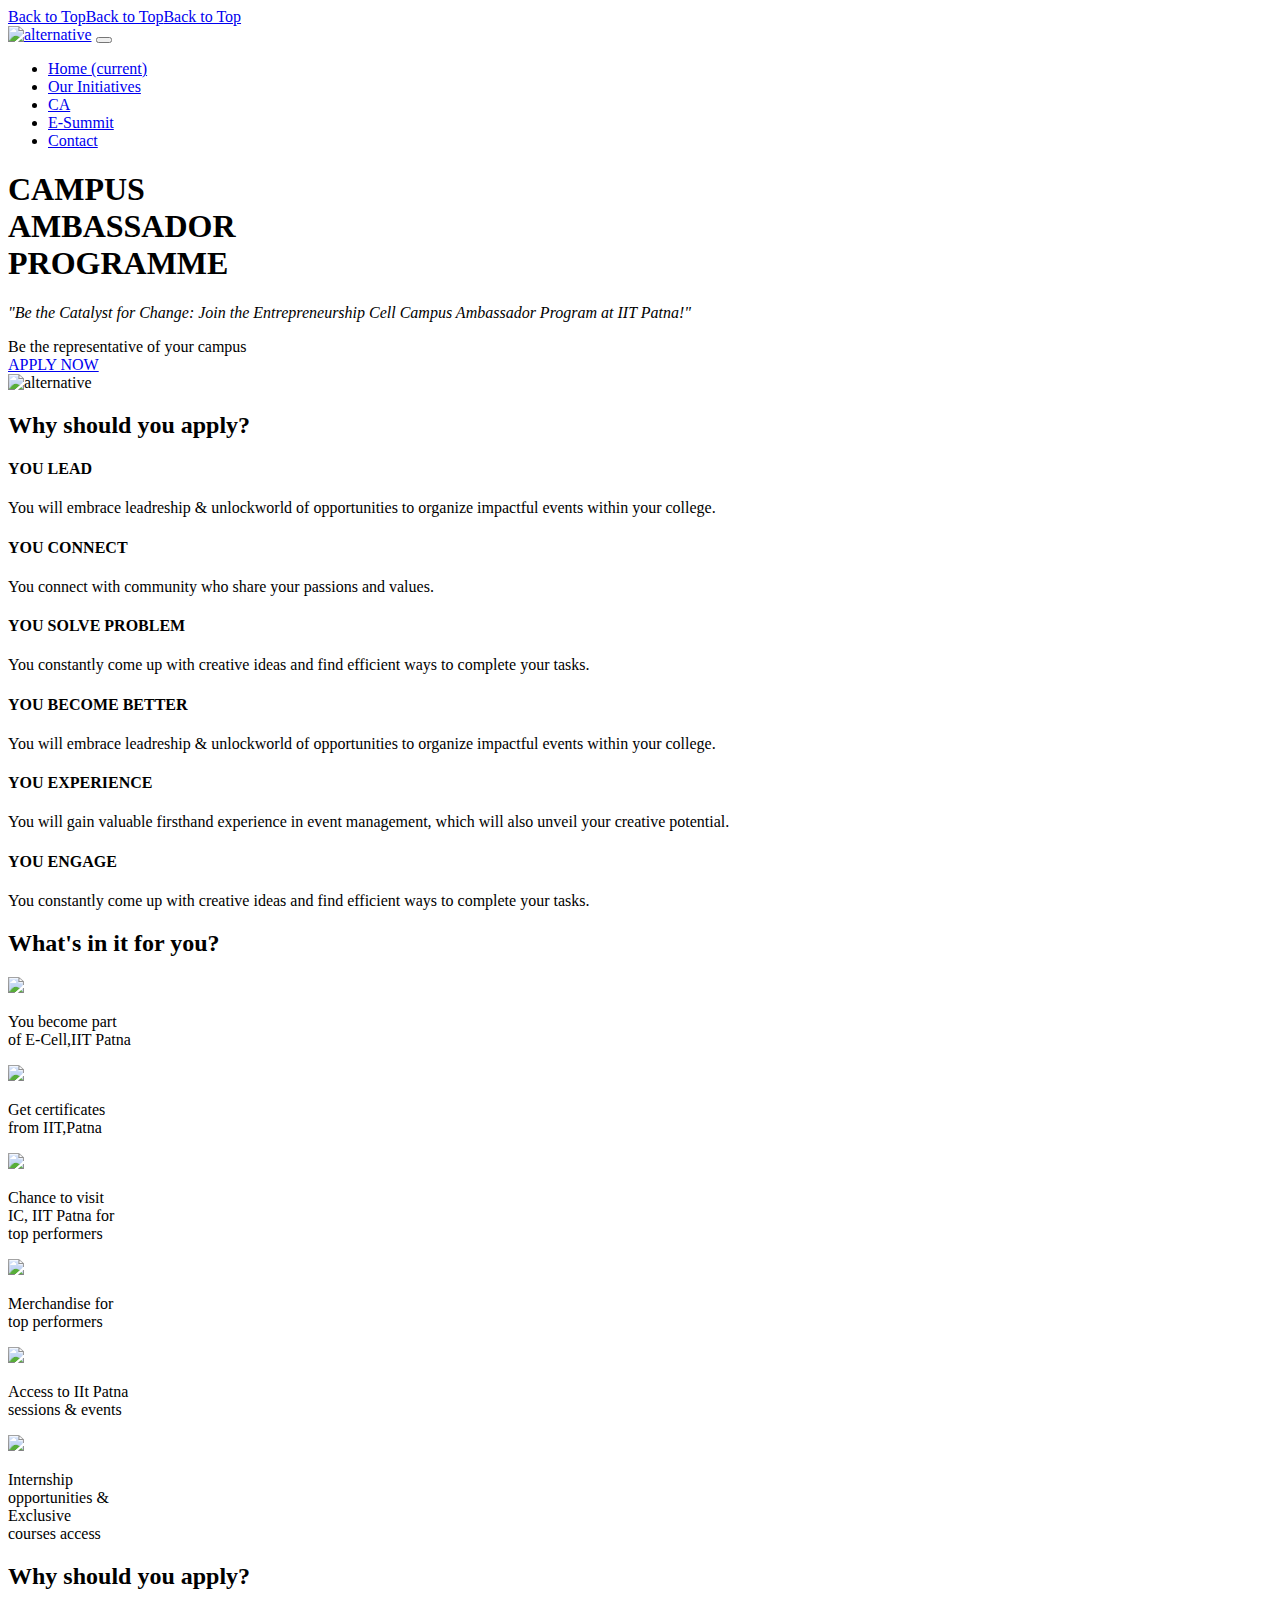
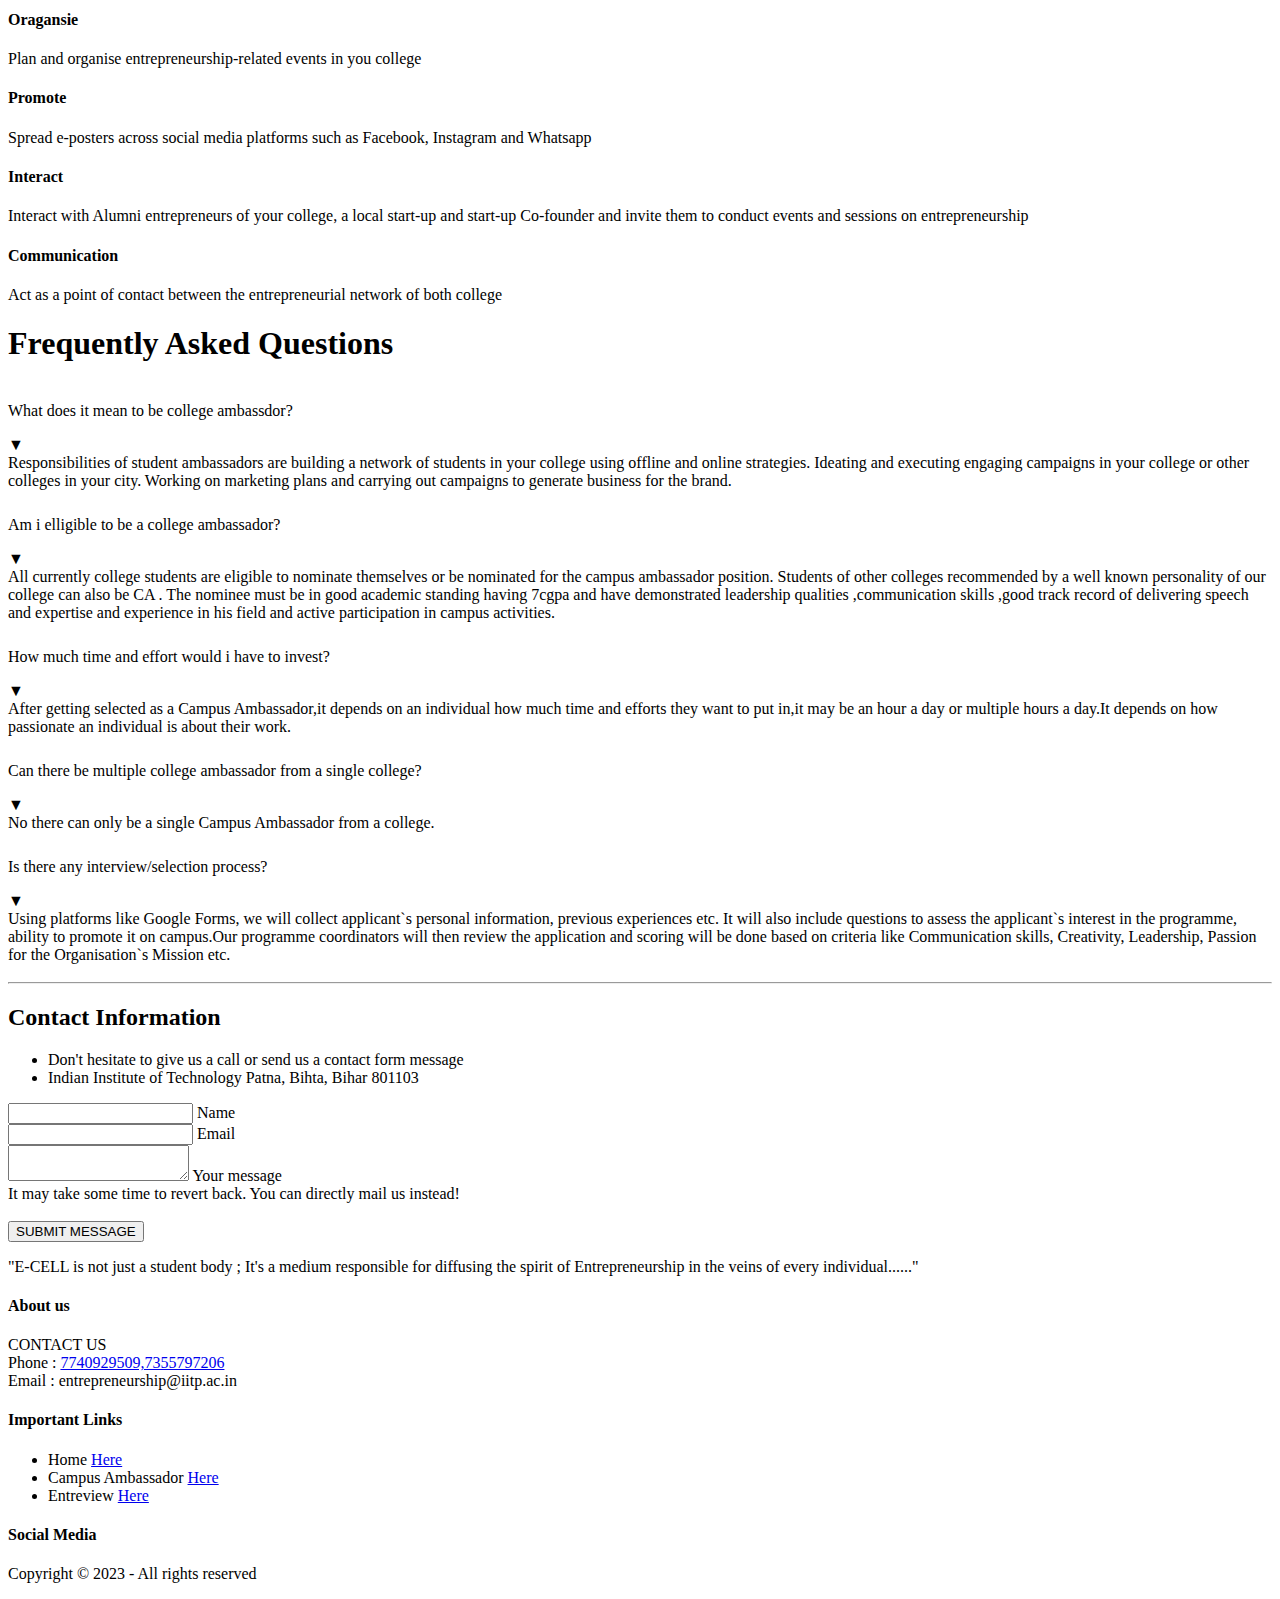
==== cap2.html @ b18a794a "Fixed CA Page" ====
<!DOCTYPE html>
<!-- saved from url=(0084)file:///C:/Users/Hp/Desktop/c++%20programs/ecell/ecell/ecell-iitp.github.io/cap.html -->
<html lang="en"><head><meta http-equiv="Content-Type" content="text/html; charset=UTF-8">
        
        <meta name="viewport" content="width=device-width, initial-scale=1, shrink-to-fit=no">

        <!-- SEO Meta Tags -->
        <meta name="description" content="E-Cell organises a variety of events throughout the year to promote entrepreneurial activities in and around the campus. We conduct various lectures and workshops focused at budding entrepreneurs.">
        <meta name="author" content="E-Cell | IIT Patna">

        <!-- OG Meta Tags to improve the way the post looks when you share the page on LinkedIn, Facebook, Google+ -->
        <meta property="og:site_name" content="">
        <!-- website name -->
        <meta property="og:site" content="">
        <!-- website link -->
        <meta property="og:title" content="">
        <!-- title shown in the actual shared post -->
        <meta property="og:description" content="">
        <!-- description shown in the actual shared post -->
        <meta property="og:image" content="">
        <!-- image link, make sure it's jpg -->
        <meta property="og:url" content="">
        <!-- where do you want your post to link to -->
        <meta property="og:type" content="article">

        <!-- Website Title -->
        <title>E-Cell | IITP</title>

        <!-- Styles -->
        <link href="./cap2_files/css" rel="stylesheet">
        <link href="./cap2_files/bootstrap.css" rel="stylesheet">
        <link href="./cap2_files/fontawesome-all.css" rel="stylesheet">
        <link href="./cap2_files/swiper.css" rel="stylesheet">
        <link href="./cap2_files/magnific-popup.css" rel="stylesheet">
        <link href="./cap2_files/styles.css" rel="stylesheet">
        <link href="./cap2_files/custom.css" rel="stylesheet">
        <link href="./cap2_files/campam.css" rel="stylesheet">
        <!-- Favicon  -->
        <link rel="icon" href="file:///C:/Users/Hp/Desktop/c++%20programs/ecell/ecell/ecell-iitp.github.io/images/e_cell_logo.jpg">
    <style id="__web-inspector-hide-shortcut-style__">
.__web-inspector-hide-shortcut__, .__web-inspector-hide-shortcut__ *, .__web-inspector-hidebefore-shortcut__::before, .__web-inspector-hideafter-shortcut__::after
{
    visibility: hidden !important;
}
</style></head>

    <body data-spy="scroll" data-target=".fixed-top"><a href="file:///C:/Users/Hp/Desktop/c++%20programs/ecell/ecell/ecell-iitp.github.io/body" class="back-to-top page-scroll" style="display: inline;">Back to Top</a><a href="file:///C:/Users/Hp/Desktop/c++%20programs/ecell/ecell/ecell-iitp.github.io/body" class="back-to-top page-scroll" style="display: inline;">Back to Top</a><a href="file:///C:/Users/Hp/Desktop/c++%20programs/ecell/ecell/ecell-iitp.github.io/body" class="back-to-top page-scroll" style="display: inline;">Back to Top</a>

        <!-- Preloader -->
        <div class="spinner-wrapper" style="display: none;">
            <div class="spinner">
                <div class="bounce1"></div>
                <div class="bounce2"></div>
                <div class="bounce3"></div>
            </div>
        </div>
        <!-- end of preloader -->


        <!-- Navigation -->
        <nav class="navbar navbar-expand-lg navbar-dark navbar-custom fixed-top top-nav-collapse">
            <!-- Text Logo - Use this if you don't have a graphic logo -->
            <!-- <a class="navbar-brand logo-text page-scroll" href="index.html">E-Cell, IITP</a> -->
            <!-- Image Logo -->
            <a class="navbar-brand logo-image" href="index.html"><img src="./cap2_files/logo.jpg" alt="alternative"></a>
            <!-- <h3><b>E-Cell</b></h3> -->
            <!-- Mobile Menu Toggle Button -->
            <button class="navbar-toggler" type="button" data-toggle="collapse" data-target="#navbarsExampleDefault" aria-controls="navbarsExampleDefault" aria-expanded="false" aria-label="Toggle navigation">
                <span class="navbar-toggler-awesome fas fa-bars" style="font-size:20px"></span>
                <span class="navbar-toggler-awesome fas fa-times"></span>
            </button>
            <!-- end of mobile menu toggle button -->

            <div class="collapse navbar-collapse" id="navbarsExampleDefault">
                <ul class="navbar-nav ml-auto">
                    <li class="nav-item">
                        <a class="nav-link page-scroll" href="index.html">Home <span class="sr-only">(current)</span></a>
                    </li>
                    <li class="nav-item">
                        <a class="nav-link page-scroll active" href="cap2.html#services">Our Initiatives</a>
                    </li>
                    <li class="nav-item">
                        <a class="nav-link page-scroll" href="cap2.html">CA</a>
                    </li>
                    
                    <li class="nav-item">
                        <a class="nav-link page-scroll" href="esummit.html">E-Summit</a>
                    </li>


                   
                    <li class="nav-item">
                        <a class="nav-link page-scroll" href="cap2.html#contact">Contact</a>
                    </li>
                </ul>
                <span class="nav-item social-icons">
                    <span class="fa-stack">
                        <a href="https://www.facebook.com/ecelliitp/">
                            <i class="fas fa-circle fa-stack-2x facebook"></i>
                            <i class="fab fa-facebook-f fa-stack-1x"></i>
                        </a>
                    </span>
                    <span class="fa-stack">
                        <a href="https://twitter.com/ecelliitp/">
                            <i class="fas fa-circle fa-stack-2x twitter"></i>
                            <i class="fab fa-twitter fa-stack-1x"></i>
                        </a>
                    </span>
                    <span class="fa-stack">
                        <a href="https://www.instagram.com/ecell_iitpatna/">
                            <i class="fas fa-circle fa-stack-2x"></i>
                            <i class="fab fa-instagram fa-stack-1x"></i>
                        </a>
                    </span>
                </span>
            </div>
        </nav>
        <!-- end of navbar -->
        <!-- end of navigation -->

        <header id="header" class="header">
          <div class="header-content">
              <div class="container">
                  <div class="row">
                      <div class="col-lg-6">
                          <div class="text-container">
                              <h1><span class="turquoise">CAMPUS</span> <br>AMBASSADOR<br>PROGRAMME</h1>
                              <p><i>"Be the Catalyst for Change: Join the Entrepreneurship Cell Campus Ambassador Program at IIT Patna!"</i></p>
                             
                          </div>
                          <div class="box">
                            <div class="heading">
                                Be the representative of your campus
                            </div>
                            <a href="cap2.html#" class="btn1">
                        <div class="button">
                            APPLY NOW
                        </div>
                      </a>
                        </div>
                          <!-- end of text-container -->
                      </div>
                      <!-- end of col -->
                      <div class="col-lg-6">
                          <div class="rimg">
                              <img class="roimg" src="./cap2_files/rocket.png" alt="alternative">
                          </div>
                          <!-- end of image-container -->
                      </div>
                      <!-- end of col -->
                  </div>
                  <!-- end of row -->
              </div>
              <!-- end of container -->
          </div>
          <!-- end of header-content -->
      </header>

      <div id="services" class="cards-1">
        <div class="container">
            <div class="row">
                <div class="col-lg-12">
                    <h2>Why should you apply?</h2>
                    <p></p>
                </div>
                <!-- end of col -->
            </div>
            <!-- end of row -->
            <div class="grid">
                

                    <!-- Card -->
                    <div class="gridele">

                        <h4 class="card-title">YOU LEAD</h4>
                        <p>You will embrace leadreship &amp; unlockworld of 
                          opportunities to organize impactful events within your college.</p>

                    </div>
                    <!-- end of card -->

                    <!-- Card -->
                   
                        <div class="gridele">

                            <h4 class="card-title">YOU CONNECT</h4>
                            <p>You connect with community who share your passions and values.</p>

                        </div>
                   

                    <!-- end of card -->

                    <!-- Card -->
                    <div class="gridele">

                        <h4 class="card-title">YOU SOLVE PROBLEM</h4>
                        <p>You constantly come up  with creative ideas and find efficient ways to complete your tasks.</p>

                    </div>

                    <!-- end of card -->

                
                <!-- end of col -->
               

                    <!-- Card -->
                    <div class="gridele">

                        <h4 class="card-title">YOU BECOME BETTER</h4>
                        <p>You will embrace leadreship &amp; unlockworld 
                          of opportunities to organize impactful events within your college.</p>

                    </div>
                    <!-- end of card -->

                    <!-- Card -->
                    <div class="gridele">

                        <h4 class="card-title">YOU EXPERIENCE</h4>
                        <p>You will gain valuable firsthand experience in
                           event management, which will also unveil your creative potential.</p>

                    </div>
                    <!-- end of card -->

                    <!-- Card -->
                    <div class="gridele">

                        <h4 class="card-title">YOU ENGAGE</h4>
                        <p>You constantly come up  with creative ideas and find efficient ways to complete your tasks.</p>

                    </div>

                    <!-- end of card -->

                
            </div>
            <!-- end of row -->
        </div>
        <!-- end of container -->
    </div>

    
    <div id="services" class="cards-1">
        <div class="container">
            <div class="row">
                <div class="col-lg-12">
                    <h2>What's in it for you?</h2>
                    <p></p>
                </div>
                <!-- end of col -->
            </div>
            <!-- end of row -->
            <div class="winnity">
                

                    <!-- Card -->
                    <div class="winy">

                        <div class="card-title"><img src="./cap2_files/handshake.jpg"></div>
                        <p>You become part <br>of E-Cell,IIT Patna</p>

                    </div>
                    <!-- end of card -->

                    <!-- Card -->
                   
                    <div class="winy">

                        <div class="card-title"><img src="./cap2_files/certificatecap.jpg"></div>
                            <p>Get certificates <br>from IIT,Patna</p>

                        </div>
                   

                    <!-- end of card -->

                    <!-- Card -->
                    <div class="winy">
                        <div class="card-title"><img src="./cap2_files/download.png"></div>
                        <p>Chance to visit <br>IC, IIT Patna for<br> top performers</p>

                    </div>

                    <!-- end of card -->

                
                <!-- end of col -->
               

                    <!-- Card -->
                    <div class="winy">

                        <div class="card-title"><img src="./cap2_files/merchandise.jpg"></div>
                        <p>Merchandise for<br> top performers</p>

                    </div>
                    <!-- end of card -->

                    <!-- Card -->
                    <div class="winy">

                        <div class="card-title"><img src="./cap2_files/jBlack One 1.png"></div>
                        <p>Access to IIt Patna<br> sessions &amp; events</p>

                    </div>
                    <!-- end of card -->

                    <!-- Card -->
                    <div class="winy">

                        <div class="card-title"><img src="./cap2_files/businesscard.webp"></div>
                        <p>Internship <br>opportunities &amp;<br> Exclusive<br> courses access</p>

                    </div>

                    <!-- end of card -->

                
            </div>
            <!-- end of row -->
        </div>
        <!-- end of container -->
    </div>

    <div id="services" class="cards-1">
        <div class="container">
            <div class="row">
                <div class="col-lg-12">
                    <h2>Why should you apply?</h2>
                    <p></p>
                </div>
                <!-- end of col -->
            </div>
            <!-- end of row -->
            <div class="gridy">
                

                    <!-- Card -->
                    <div class="gridel">

                        <h4 class="card-title">Oragansie</h4>
                        <p>Plan and organise entrepreneurship-related events in you college</p>

                    </div>
                    <!-- end of card -->

                    <!-- Card -->
                   
                        <div class="gridel">

                            <h4 class="card-title">Promote</h4>
                            <p>Spread e-posters across social media platforms such as Facebook, Instagram and Whatsapp</p>
                        </div>
                   

                    <!-- end of card -->

                    <!-- Card -->
                    <div class="gridel">

                        <h4 class="card-title">Interact</h4>
                        <p>Interact with Alumni entrepreneurs of your college, a local 
                            start-up and start-up Co-founder and invite them to conduct events and sessions on entrepreneurship</p>

                    </div>

                    <!-- end of card -->

                    <!-- Card -->
                    <div class="gridel">

                        <h4 class="card-title">Communication</h4>
                        <p>Act as a point of contact between the entrepreneurial network of both college</p>

                    </div>

                    <!-- end of card -->

                
            </div>
            <!-- end of row -->
        </div>
        <!-- end of container -->
    </div>

<section class="faq">
    <div class="contain">
<div class="heading"><h1>Frequently Asked Questions</h1></div>


<hr color="white">

<div class="qa">
<div class="question">
    <p>What does it mean to be college ambassdor?</p>      <div class="down-arrow">▼</div>
    </div>
<div class="answer">Responsibilities of student ambassadors are building a network of students in your college using offline and online strategies. Ideating and executing engaging campaigns in your college or other colleges in your city. Working on marketing plans and carrying out campaigns to generate business for the brand.

</div>
</div>


<hr color="white">


<div class="qa">
<div class="question">
<p>Am i elligible to be a college ambassador?</p>         <div class="down-arrow">▼</div>
</div>
<div class="answer">All currently college  students are eligible to nominate themselves or be nominated for the campus ambassador position. Students of other colleges recommended by a well known personality of our college can also be CA . The nominee must be in good academic standing having 7cgpa  and have demonstrated leadership qualities  ,communication skills ,good track record of delivering speech and expertise and experience in his field  and active participation in campus activities.
</div>
</div>


<hr color="white">


<div class="qa">
<div class="question">
<p>How much time and effort would i have to invest?</p>    <div class="down-arrow">▼</div>
</div>
<div class="answer">After getting selected as a Campus Ambassador,it depends on an individual how much time and efforts they want to put in,it may be an hour a day or multiple hours a day.It depends on how passionate an individual is about their work.
</div>
</div>

<hr color="white">


<div class="qa">
<div class="question">
<p>Can there be multiple college ambassador from a single college?</p>        <div class="down-arrow">▼</div>
</div>
<div class="answer">No there can only be a single Campus Ambassador from a college.
</div>
</div>

<hr color="white">


<div class="qa">
<div class="question">
<p>Is there any interview/selection process?</p>            <div class="down-arrow">▼</div>
</div>
<div class="answer">Using platforms like Google Forms, we will collect applicant`s personal information, previous experiences etc. It will also include questions to assess the applicant`s interest in the programme, ability to promote it on campus.Our programme coordinators will then review the application and scoring will be done based on criteria like Communication skills, Creativity, Leadership, Passion for the Organisation`s Mission etc.
</div>
</div>

<hr color="white">

</div>
    
</section>


<script>
    var accItem = document.getElementsByClassName('qa');
    var accHD = document.getElementsByClassName('question');

    for (i = 0; i < accHD.length; i++) {
      accHD[i].addEventListener('click', toggleItem, false);
    }

    function toggleItem() {
      var itemClass = this.parentNode.className;
      for (var i = 0; i < accItem.length; i++) {
        accItem[i].className = 'qa';
      }
      if (itemClass == 'qa') {
        this.parentNode.className = 'qao';
      }
      if (itemClass == 'qao') {
        this.parentNode.className = 'qa';
      }
    }
  </script>




  <hr>

            <!-- Contact -->
            <div id="contact" class="form-2">
                <div class="container">
                    <div class="row">
                        <div class="col-lg-12">
                            <h2>Contact Information</h2>
                            <ul class="list-unstyled li-space-lg">
                                <li class="address">Don't hesitate to give us a call or send us a contact form message
                                </li>
                                <li><i class="fas fa-map-marker-alt"></i>Indian Institute of Technology Patna, Bihta,
                                    Bihar 801103</li>

                            </ul>
                        </div>
                        <!-- end of col -->
                    </div>
                    <!-- end of row -->
                    <div class="row">
                        <!-- end of col -->


                        <!-- Contact Form -->
                        <form id="contactForm" action="message.php" method="post" role="form" data-toggle="validator" data-focus="false" novalidate="true">
                            <div class="form-group">
                                <input type="text" class="form-control-input" name="name" id="name" required="">
                                <label class="label-control" for="name">Name</label>
                                <div class="help-block with-errors"></div>
                            </div>
                            <div class="form-group">
                                <input type="email" class="form-control-input" name="email" id="email" required="">
                                <label class="label-control" for="email">Email</label>
                                <div class="help-block with-errors"></div>
                            </div>
                            <div class="form-group">
                                <textarea class="form-control-textarea" name="message" id="message" required=""></textarea>
                                <label class="label-control" for="message">Your message</label>
                                <div class="help-block with-errors"></div>
                            </div>
                            It may take some time to revert back. You can directly mail us instead!
                            <div class="form-group">
                                <br>
                                <button type="submit" class="form-control-submit-button disabled">SUBMIT MESSAGE</button>
                            </div>
                            <div class="form-message">
                                <div id="cmsgSubmit" class="h3 text-center hidden"></div>
                            </div>
                        </form>
                        <!-- end of contact form -->

                        <!-- end of col -->
                    </div>
                    <!-- end of row -->
                </div>
                <!-- end of container -->
            </div>
            <!-- end of form-2 -->
            <!-- end of contact -->
            <div class="copyright">
                <div class="container">
                    <div class="row">
                        <div class="col-lg-12">
                            <p class="p-small">"E-CELL is not just a student body ; It's a medium responsible for diffusing the spirit of Entrepreneurship in the veins of every individual......"</p>
                        </div>
                        <!-- end of col -->
                    </div>
                    <!-- enf of row -->
                </div>
                <!-- end of container -->
            </div>



   <!-- Footer -->
   <div class="footer">
    <div class="container">
        <div class="row">
            <div class="col-md-4">
                <div class="footer-col">
                    <h4>About us</h4>
                    <p>CONTACT US
                        <br> Phone : <span><a href="tel:+917740929509,+917355797206">7740929509,7355797206</a></span>
                        <br> Email : entrepreneurship@iitp.ac.in
                    </p>
                </div>
            </div>
            <!-- end of col -->
            <div class="col-md-4">
                <div class="footer-col middle">
                    <h4>Important Links</h4>
                    <ul class="list-unstyled li-space-lg">
                        <li class="media">
                            <i class="fas fa-square"></i>
                            <div class="media-body">Home <a class="turquoise" href="index.html">Here</a>
                            </div>
                        </li>
                        <li class="media">
                            <i class="fas fa-square"></i>
                            <div class="media-body">Campus Ambassador <a class="turquoise" href="campusambassador.html">Here</a></div>
                        </li>
                        <li class="media">
                            <i class="fas fa-square"></i>
                            <div class="media-body">Entreview <a class="turquoise" href="entreview.html">Here</a></div>
                        </li>
                    </ul>
                </div>
            </div>
            <!-- end of col -->
            <div class="col-md-4">
                <div class="footer-col last">
                    <h4>Social Media</h4>
                    <span class="fa-stack">
                        <a href="https://www.facebook.com/ecelliitp/">
                            <i class="fas fa-circle fa-stack-2x"></i>
                            <i class="fab fa-facebook-f fa-stack-1x"></i>
                        </a>
                    </span>
                    <span class="fa-stack">
                        <a href="https://twitter.com/ecelliitp/">
                            <i class="fas fa-circle fa-stack-2x"></i>
                            <i class="fab fa-twitter fa-stack-1x"></i>
                        </a>
                    </span>
                    <span class="fa-stack">
                        <a href="https://www.instagram.com/ecell_iitpatna/">
                            <i class="fas fa-circle fa-stack-2x"></i>
                            <i class="fab fa-instagram fa-stack-1x"></i>
                        </a>
                    </span>
                    <span class="fa-stack">
                        <a href="https://www.linkedin.com/company/ecell-iit-patna/">
                            <i class="fas fa-circle fa-stack-2x"></i>
                            <i class="fab fa-linkedin-in fa-stack-1x"></i>
                        </a>
                    </span>
                </div>
            </div>
            <!-- end of col -->
        </div>
        <!-- end of row -->
    </div>
    <!-- end of container -->
</div>
<!-- end of footer -->
<!-- end of footer -->



 <!-- Copyright -->
 <div class="copyright">
    <div class="container">
        <div class="row">
            <div class="col-lg-12">
                <p class="p-small">Copyright © 2023 - All rights reserved</p>
            </div>
            <!-- end of col -->
        </div>
        <!-- enf of row -->
    </div>
    <!-- end of container -->
</div>
<!-- end of copyright -->
<!-- end of copyright -->



   <!-- Scripts -->
            <script src="./cap2_files/jquery.min.js.download"></script>
            <!-- jQuery for Bootstrap's JavaScript plugins -->
            <script src="./cap2_files/popper.min.js.download"></script>
            <!-- Popper tooltip library for Bootstrap -->
            <script src="./cap2_files/bootstrap.min.js.download"></script>
            <!-- Bootstrap framework -->
            <script src="./cap2_files/jquery.easing.min.js.download"></script>
            <!-- jQuery Easing for smooth scrolling between anchors -->
            <script src="./cap2_files/swiper.min.js.download"></script>
            <!-- Swiper for image and text sliders -->
            <script src="./cap2_files/jquery.magnific-popup.js.download"></script>
            <!-- Magnific Popup for lightboxes -->
            <script src="./cap2_files/validator.min.js.download"></script>
            <!-- Validator.js - Bootstrap plugin that validates forms -->
            <script src="./cap2_files/scripts.js.download"></script>
            <!-- Custom scripts -->



</body></html>
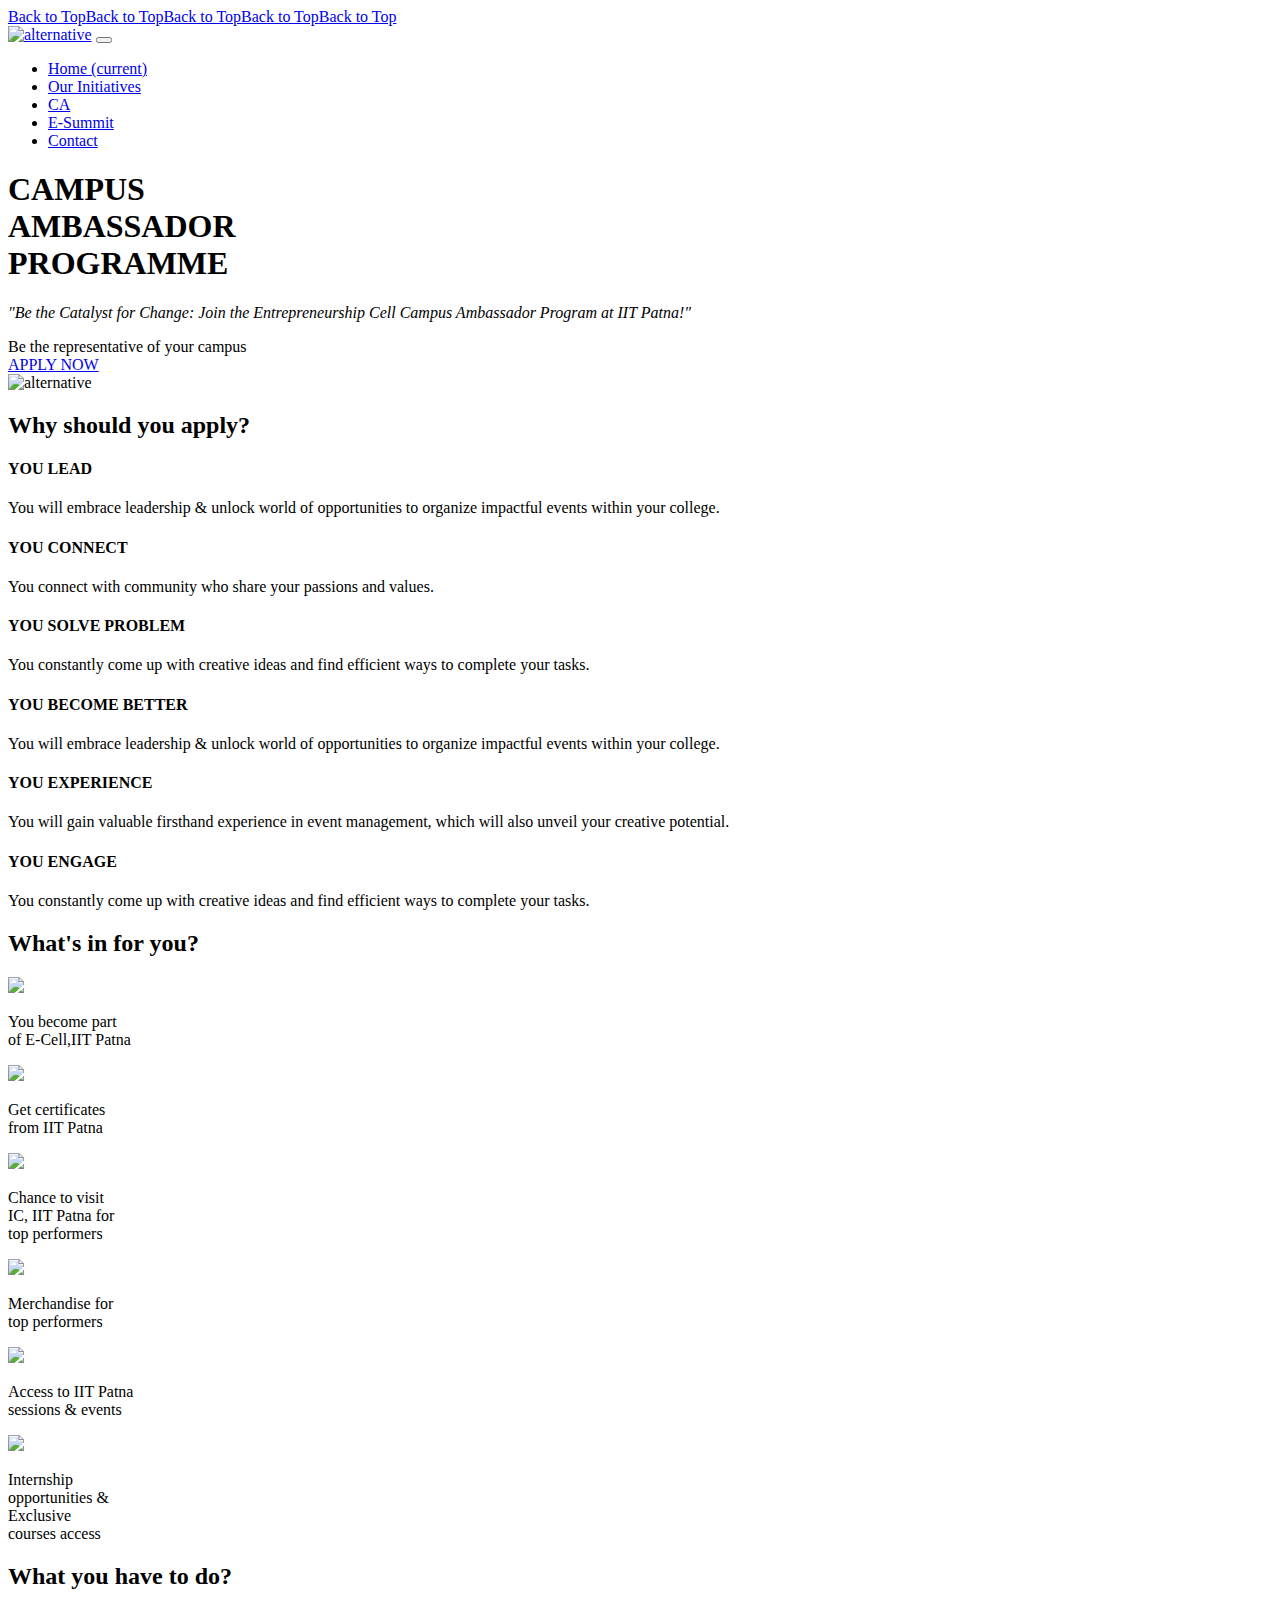
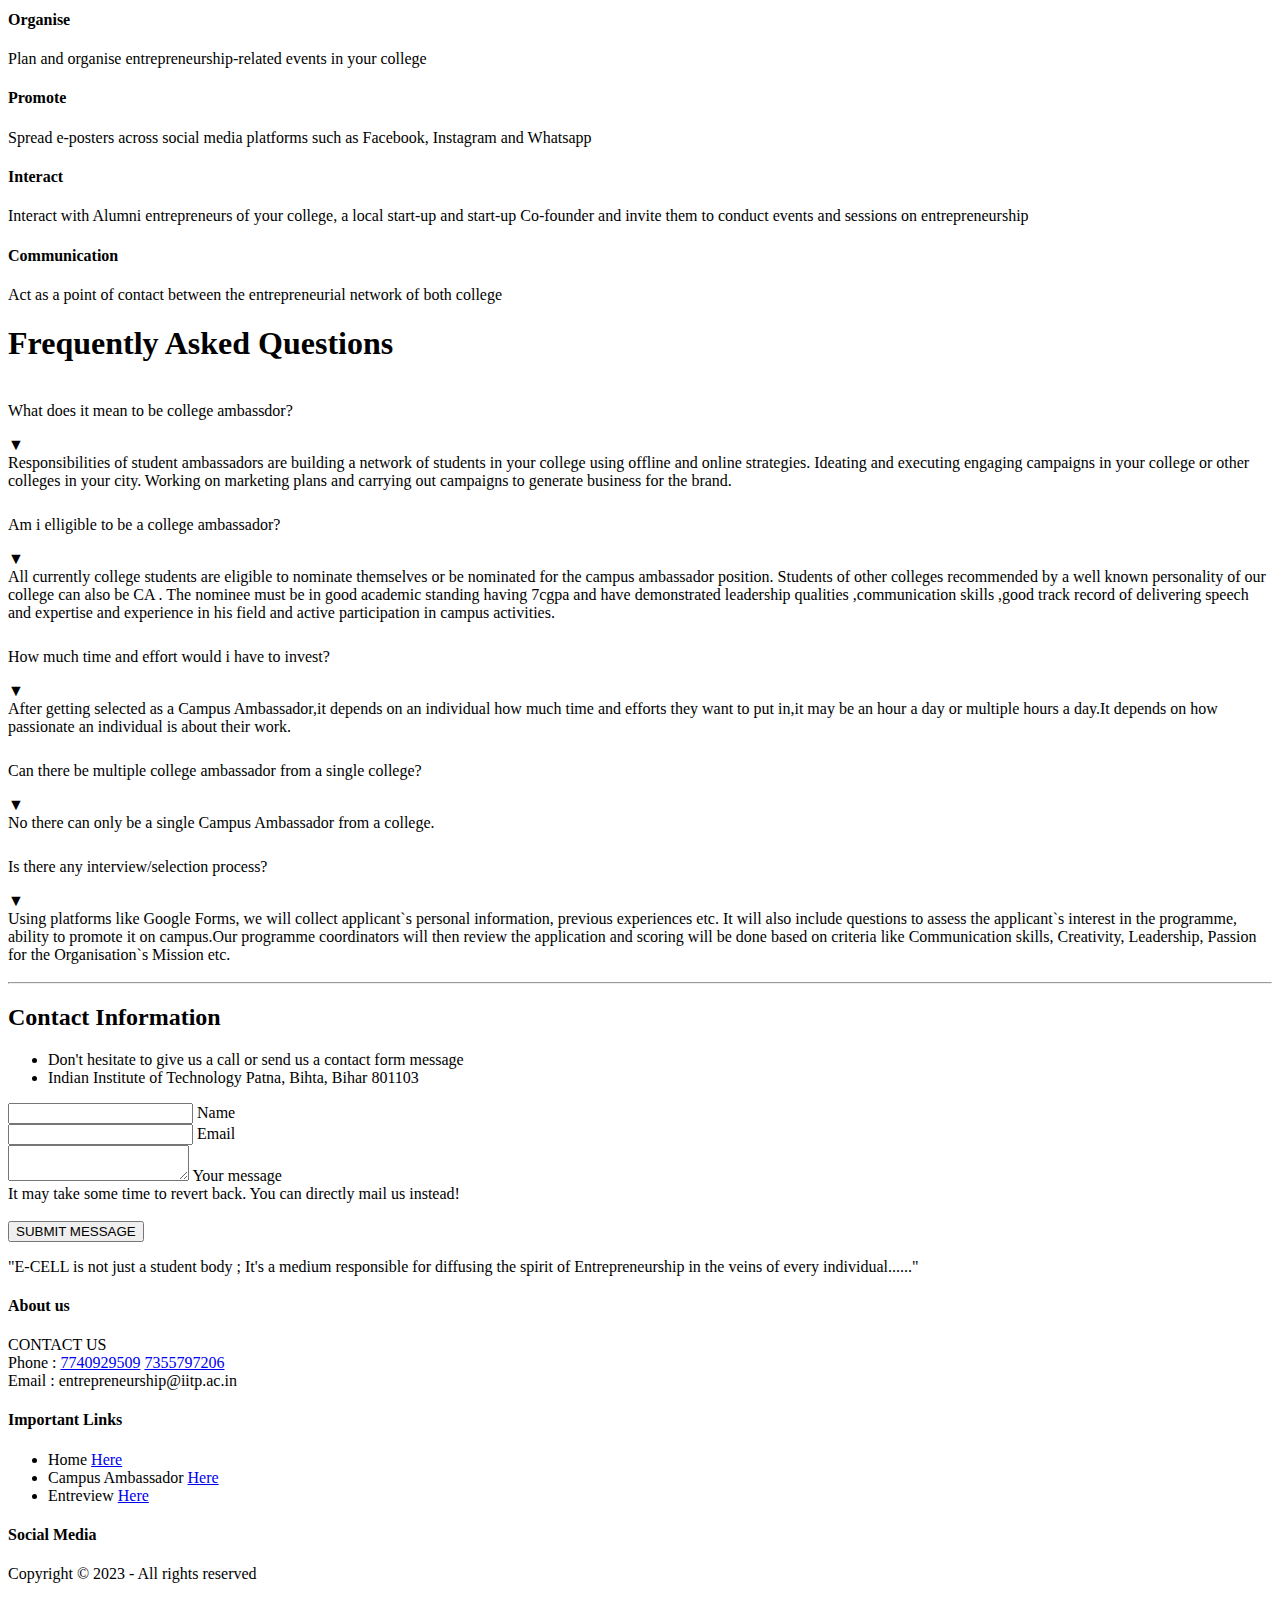
==== commit 9ef3f028: "Updated esummit and cap2" ====
--- a/cap2.html
+++ b/cap2.html
@@ -1,5 +1,5 @@
 <!DOCTYPE html>
-<!-- saved from url=(0084)file:///C:/Users/Hp/Desktop/c++%20programs/ecell/ecell/ecell-iitp.github.io/cap.html -->
+<!-- saved from url=(0094)file:///C:/Users/Hp/OneDrive/Desktop/c++%20programs/ecell/ecell/ecell-iitp.github.io/cap2.html -->
 <html lang="en"><head><meta http-equiv="Content-Type" content="text/html; charset=UTF-8">
         
         <meta name="viewport" content="width=device-width, initial-scale=1, shrink-to-fit=no">
@@ -44,7 +44,7 @@
 }
 </style></head>
 
-    <body data-spy="scroll" data-target=".fixed-top"><a href="file:///C:/Users/Hp/Desktop/c++%20programs/ecell/ecell/ecell-iitp.github.io/body" class="back-to-top page-scroll" style="display: inline;">Back to Top</a><a href="file:///C:/Users/Hp/Desktop/c++%20programs/ecell/ecell/ecell-iitp.github.io/body" class="back-to-top page-scroll" style="display: inline;">Back to Top</a><a href="file:///C:/Users/Hp/Desktop/c++%20programs/ecell/ecell/ecell-iitp.github.io/body" class="back-to-top page-scroll" style="display: inline;">Back to Top</a>
+    <body data-spy="scroll" data-target=".fixed-top"><a href="file:///C:/Users/Hp/OneDrive/Desktop/c++%20programs/ecell/ecell/ecell-iitp.github.io/body" class="back-to-top page-scroll" style="display: inline;">Back to Top</a><a href="file:///C:/Users/Hp/OneDrive/Desktop/c++%20programs/ecell/ecell/ecell-iitp.github.io/body" class="back-to-top page-scroll" style="display: inline;">Back to Top</a><a href="file:///C:/Users/Hp/Desktop/c++%20programs/ecell/ecell/ecell-iitp.github.io/body" class="back-to-top page-scroll" style="display: inline;">Back to Top</a><a href="file:///C:/Users/Hp/Desktop/c++%20programs/ecell/ecell/ecell-iitp.github.io/body" class="back-to-top page-scroll" style="display: inline;">Back to Top</a><a href="file:///C:/Users/Hp/Desktop/c++%20programs/ecell/ecell/ecell-iitp.github.io/body" class="back-to-top page-scroll" style="display: inline;">Back to Top</a>
 
         <!-- Preloader -->
         <div class="spinner-wrapper" style="display: none;">
@@ -62,7 +62,7 @@
             <!-- Text Logo - Use this if you don't have a graphic logo -->
             <!-- <a class="navbar-brand logo-text page-scroll" href="index.html">E-Cell, IITP</a> -->
             <!-- Image Logo -->
-            <a class="navbar-brand logo-image" href="index.html"><img src="./cap2_files/logo.jpg" alt="alternative"></a>
+            <a class="navbar-brand logo-image" href="file:///C:/Users/Hp/Desktop/c++%20programs/ecell/ecell/ecell-iitp.github.io/index.html"><img src="./cap2_files/logo.jpg" alt="alternative"></a>
             <!-- <h3><b>E-Cell</b></h3> -->
             <!-- Mobile Menu Toggle Button -->
             <button class="navbar-toggler" type="button" data-toggle="collapse" data-target="#navbarsExampleDefault" aria-controls="navbarsExampleDefault" aria-expanded="false" aria-label="Toggle navigation">
@@ -74,23 +74,23 @@
             <div class="collapse navbar-collapse" id="navbarsExampleDefault">
                 <ul class="navbar-nav ml-auto">
                     <li class="nav-item">
-                        <a class="nav-link page-scroll" href="index.html">Home <span class="sr-only">(current)</span></a>
+                        <a class="nav-link page-scroll" href="file:///C:/Users/Hp/Desktop/c++%20programs/ecell/ecell/ecell-iitp.github.io/index.html">Home <span class="sr-only">(current)</span></a>
                     </li>
                     <li class="nav-item">
-                        <a class="nav-link page-scroll active" href="cap2.html#services">Our Initiatives</a>
+                        <a class="nav-link page-scroll" href="file:///C:/Users/Hp/Desktop/c++%20programs/ecell/ecell/ecell-iitp.github.io/campusambassador.html#services">Our Initiatives</a>
                     </li>
                     <li class="nav-item">
-                        <a class="nav-link page-scroll" href="cap2.html">CA</a>
+                        <a class="nav-link page-scroll" href="file:///C:/Users/Hp/Desktop/c++%20programs/ecell/ecell/ecell-iitp.github.io/campusambassador.html">CA</a>
                     </li>
                     
                     <li class="nav-item">
-                        <a class="nav-link page-scroll" href="esummit.html">E-Summit</a>
+                        <a class="nav-link page-scroll" href="file:///C:/Users/Hp/Desktop/c++%20programs/ecell/ecell/ecell-iitp.github.io/esummit.html">E-Summit</a>
                     </li>
 
 
                    
                     <li class="nav-item">
-                        <a class="nav-link page-scroll" href="cap2.html#contact">Contact</a>
+                        <a class="nav-link page-scroll" href="file:///C:/Users/Hp/Desktop/c++%20programs/ecell/ecell/ecell-iitp.github.io/campusambassador.html#contact">Contact</a>
                     </li>
                 </ul>
                 <span class="nav-item social-icons">
@@ -132,7 +132,7 @@
                             <div class="heading">
                                 Be the representative of your campus
                             </div>
-                            <a href="cap2.html#" class="btn1">
+                            <a href="file:///C:/Users/Hp/Desktop/c++%20programs/ecell/ecell/ecell-iitp.github.io/campusambassador.html#" class="btn1">
                         <div class="button">
                             APPLY NOW
                         </div>
@@ -173,7 +173,7 @@
                     <div class="gridele">
 
                         <h4 class="card-title">YOU LEAD</h4>
-                        <p>You will embrace leadreship &amp; unlockworld of 
+                        <p>You will embrace leadership &amp; unlock world of 
                           opportunities to organize impactful events within your college.</p>
 
                     </div>
@@ -209,7 +209,7 @@
                     <div class="gridele">
 
                         <h4 class="card-title">YOU BECOME BETTER</h4>
-                        <p>You will embrace leadreship &amp; unlockworld 
+                        <p>You will embrace leadership &amp; unlock world 
                           of opportunities to organize impactful events within your college.</p>
 
                     </div>
@@ -247,7 +247,7 @@
         <div class="container">
             <div class="row">
                 <div class="col-lg-12">
-                    <h2>What's in it for you?</h2>
+                    <h2>What's in for you?</h2>
                     <p></p>
                 </div>
                 <!-- end of col -->
@@ -270,7 +270,7 @@
                     <div class="winy">
 
                         <div class="card-title"><img src="./cap2_files/certificatecap.jpg"></div>
-                            <p>Get certificates <br>from IIT,Patna</p>
+                            <p>Get certificates <br>from IIT Patna</p>
 
                         </div>
                    
@@ -303,7 +303,7 @@
                     <div class="winy">
 
                         <div class="card-title"><img src="./cap2_files/jBlack One 1.png"></div>
-                        <p>Access to IIt Patna<br> sessions &amp; events</p>
+                        <p>Access to IIT Patna<br> sessions &amp; events</p>
 
                     </div>
                     <!-- end of card -->
@@ -329,7 +329,7 @@
         <div class="container">
             <div class="row">
                 <div class="col-lg-12">
-                    <h2>Why should you apply?</h2>
+                    <h2>What you have to do?</h2>
                     <p></p>
                 </div>
                 <!-- end of col -->
@@ -341,8 +341,8 @@
                     <!-- Card -->
                     <div class="gridel">
 
-                        <h4 class="card-title">Oragansie</h4>
-                        <p>Plan and organise entrepreneurship-related events in you college</p>
+                        <h4 class="card-title">Organise</h4>
+                        <p>Plan and organise entrepreneurship-related events in your college</p>
 
                     </div>
                     <!-- end of card -->
@@ -504,7 +504,7 @@
 
 
                         <!-- Contact Form -->
-                        <form id="contactForm" action="message.php" method="post" role="form" data-toggle="validator" data-focus="false" novalidate="true">
+                        <form id="contactForm" action="file:///C:/Users/Hp/Desktop/c++%20programs/ecell/ecell/ecell-iitp.github.io/message.php" method="post" role="form" data-toggle="validator" data-focus="false" novalidate="true">
                             <div class="form-group">
                                 <input type="text" class="form-control-input" name="name" id="name" required="">
                                 <label class="label-control" for="name">Name</label>
@@ -562,7 +562,12 @@
                 <div class="footer-col">
                     <h4>About us</h4>
                     <p>CONTACT US
-                        <br> Phone : <span><a href="tel:+917740929509,+917355797206">7740929509,7355797206</a></span>
+                        <br> Phone : <span>
+    <a href="tel:+917740929509">7740929509</a>
+<a href="tel:+917355797206">7355797206
+    
+</a>
+</span>
                         <br> Email : entrepreneurship@iitp.ac.in
                     </p>
                 </div>
@@ -574,16 +579,16 @@
                     <ul class="list-unstyled li-space-lg">
                         <li class="media">
                             <i class="fas fa-square"></i>
-                            <div class="media-body">Home <a class="turquoise" href="index.html">Here</a>
+                            <div class="media-body">Home <a class="turquoise" href="file:///C:/Users/Hp/Desktop/c++%20programs/ecell/ecell/ecell-iitp.github.io/index.html">Here</a>
                             </div>
                         </li>
                         <li class="media">
                             <i class="fas fa-square"></i>
-                            <div class="media-body">Campus Ambassador <a class="turquoise" href="campusambassador.html">Here</a></div>
+                            <div class="media-body">Campus Ambassador <a class="turquoise" href="file:///C:/Users/Hp/Desktop/c++%20programs/ecell/ecell/ecell-iitp.github.io/campusambassador.html">Here</a></div>
                         </li>
                         <li class="media">
                             <i class="fas fa-square"></i>
-                            <div class="media-body">Entreview <a class="turquoise" href="entreview.html">Here</a></div>
+                            <div class="media-body">Entreview <a class="turquoise" href="file:///C:/Users/Hp/Desktop/c++%20programs/ecell/ecell/ecell-iitp.github.io/entreview.html">Here</a></div>
                         </li>
                     </ul>
                 </div>
